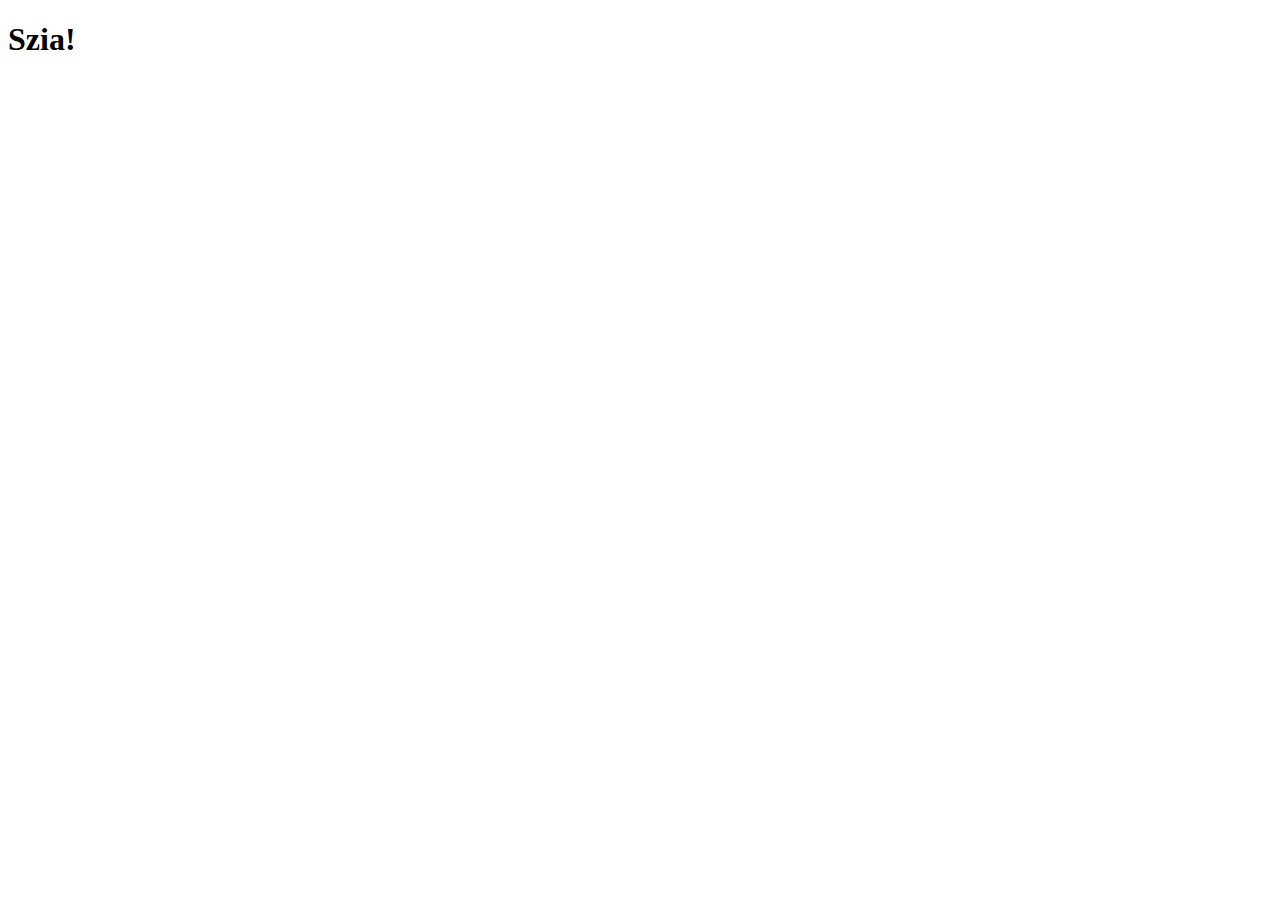
==== index.html @ 4d7a2546 "keret" ====
<!DOCTYPE html>
<html lang="en">
<head>
    <meta charset="UTF-8">
    <meta name="viewport" content="width=device-width, initial-scale=1.0">
    <title>Document</title>
</head>
<body>
    <div>
        <h1>
            Szia!
        </h1>
    </div>
</body>
</html>
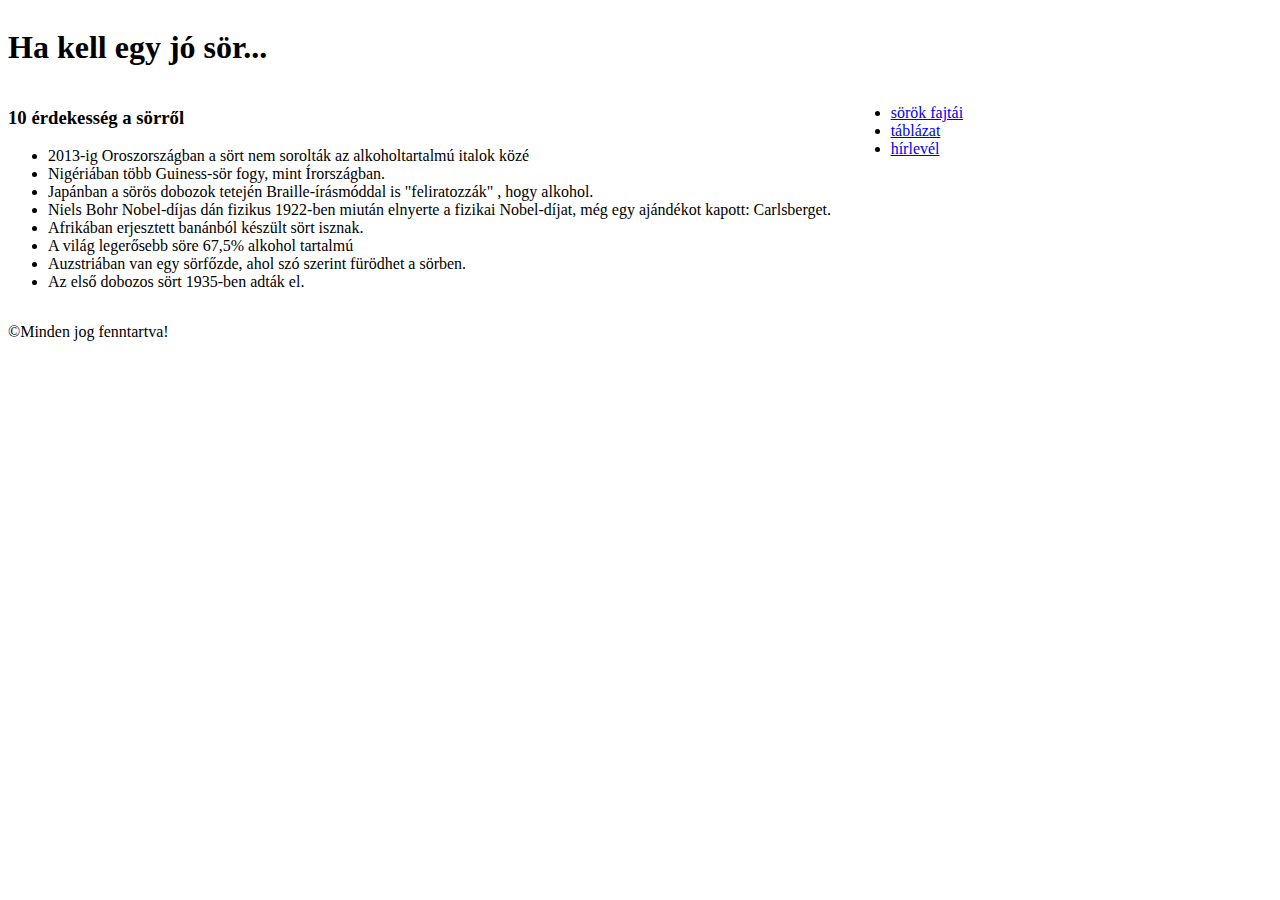
==== commit e6646044: "feladatok_blokk" ====
--- a/index.html
+++ b/index.html
@@ -1,15 +1,56 @@
 <!DOCTYPE html>
-<html lang="en">
+<html lang="hu">
+
 <head>
     <meta charset="UTF-8">
     <meta name="viewport" content="width=device-width, initial-scale=1.0">
-    <title>Document</title>
+    <meta name="description" content="Sör">
+    <meta name="keywords" content="Sör érdekességek">
+    <meta name="author" content="Pető Annamária">
+    <title>Pető Annamária</title>
+    <link rel="stylesheet" href="stilus.css">
 </head>
+
 <body>
-    <div>
-        <h1>
-            Szia!
-        </h1>
-    </div>
+    <main>
+        <header>
+            <h1>
+                Ha kell egy jó sör...
+            </h1>
+        </header>
+        <article>
+            <h3>10 érdekesség a sörről</h3>
+            <ul>
+                <li>2013-ig Oroszországban a sört nem sorolták az alkoholtartalmú italok közé</li>
+                <li>Nigériában több Guiness-sör fogy, mint Írországban.</li>
+                <li>Japánban a sörös dobozok tetején Braille-írásmóddal is "feliratozzák" , hogy alkohol.</li>
+                <li>Niels Bohr Nobel-díjas dán fizikus 1922-ben miután elnyerte a fizikai Nobel-díjat, még egy ajándékot
+                    kapott: Carlsberget.</li>
+                <li>Afrikában erjesztett banánból készült sört isznak.</li>
+                <li>A világ legerősebb söre 67,5% alkohol tartalmú</li>
+                <li>Auzstriában van egy sörfőzde, ahol szó szerint fürödhet a sörben.</li>
+                <li>Az első dobozos sört 1935-ben adták el.</li>
+            </ul>
+        </article>
+        <aside>
+            <nav>
+                <ul>
+                    <li>
+                        <a href="index.html">sörök fajtái</a>
+                    </li>
+                    <li>
+                        <a href="tablazat.html">táblázat</a>
+                    </li>
+                    <li>
+                        <a href="#">hírlevél</a>
+                    </li>
+                </ul>
+            </nav>
+        </aside>
+        <footer>
+            <p>&copy;Minden jog fenntartva!</p>
+        </footer>
+    </main>
 </body>
+
 </html>--- a/stilus.css
+++ b/stilus.css
@@ -0,0 +1,24 @@
+header{
+    grid-area: h;
+}
+article{
+    ar;
+}
+aside{
+    as;
+}
+footer{
+    f;
+}
+
+
+
+main{
+    display: grid;
+    grid-template-columns: 2fr 1fr;
+    grid-template-areas:
+    'h h'
+    'ar as'
+    'f f'
+    ;
+}